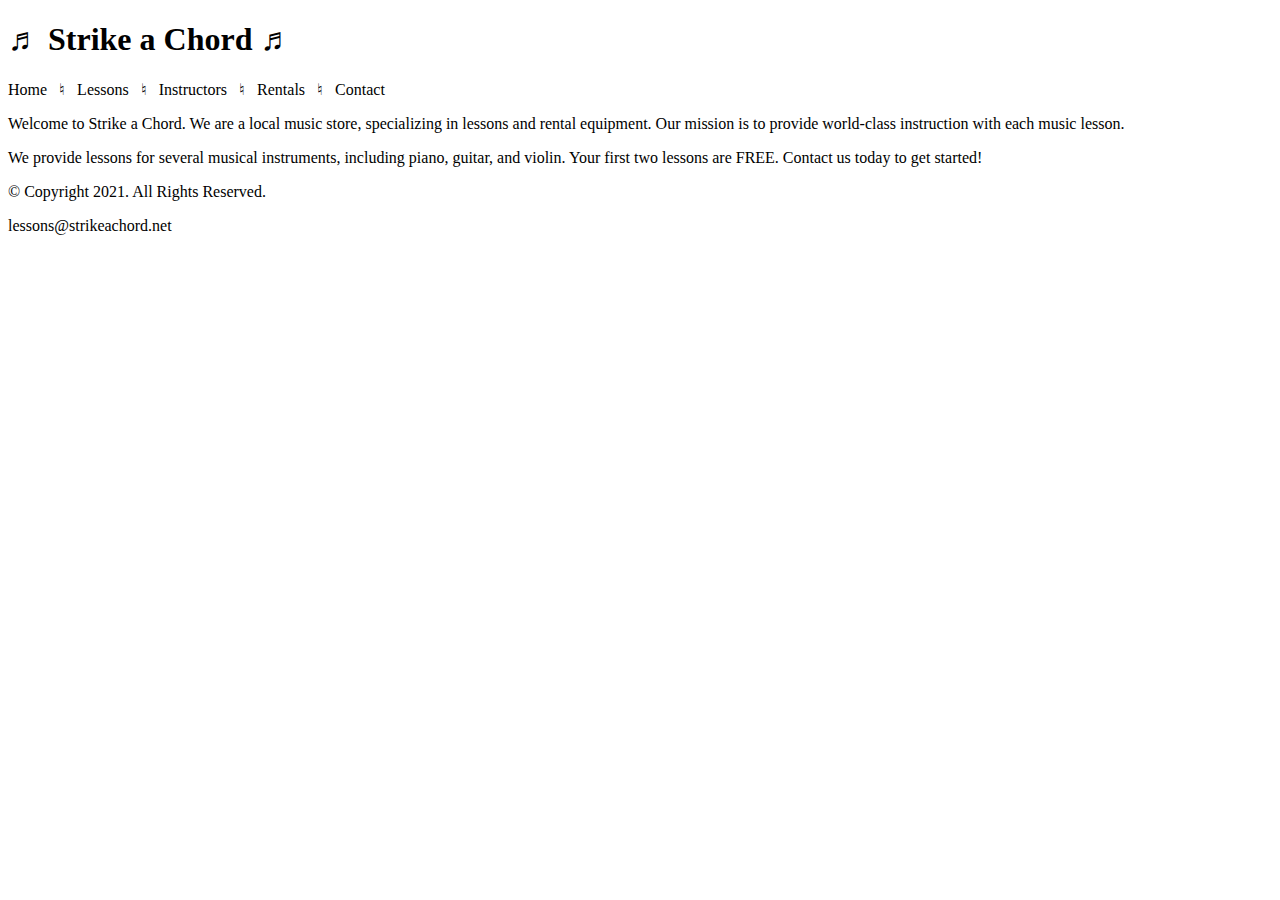
==== index.html @ 96831a9b "finished" ====
<!-- Write your code here -->
<!--
Student Name: Andy Bowles
File Name: index.html
Date: 01/17/2023
-->
<!DOCTYPE html>
<html lang="en">
<head>
	<title>Strike a Chord: Home Page</title>
	<meta charset="utf-8">
</head>
<body>
	
	<header>
		<h1>&#9836; Strike a Chord &#9836;</h1>
	</header>
	
	<nav>
		<p>Home &nbsp; &#9838; &nbsp;  
    Lessons &nbsp; &#9838; &nbsp;
    Instructors &nbsp; &#9838; &nbsp; 
    Rentals &nbsp; &#9838; &nbsp; 
    Contact</p>
	</nav>
	
  <!-- Use the main area to add the main content to the webpage -->
	<main>

    <p>Welcome to Strike a Chord. We are a local music store, specializing in lessons and rental equipment. Our mission is to provide world-class instruction with each music lesson.</p>

    <p>We provide lessons for several musical instruments, including piano, guitar, and violin. Your first two lessons are FREE. Contact us today to get started!</p>
	
	</main>
	
	<footer>
		<p>&copy; Copyright 2021. All Rights Reserved.</p>
		<p>lessons@strikeachord.net</p>
	</footer>
	
</body>
</html>
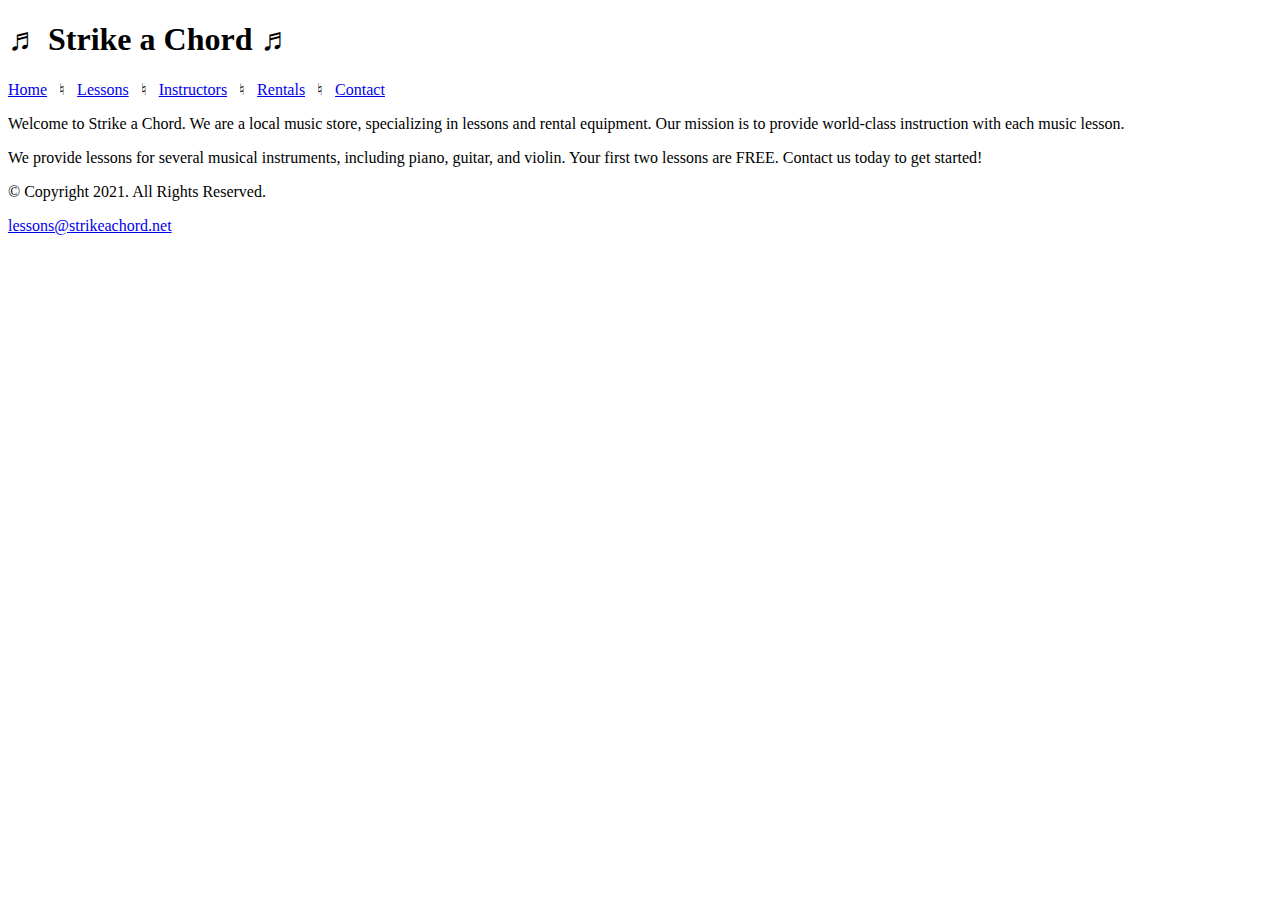
==== commit 91d6d8a6: "chapter 3 in the lab" ====
--- a/index.html
+++ b/index.html
@@ -17,25 +17,29 @@
 	</header>
 	
 	<nav>
-		<p>Home &nbsp; &#9838; &nbsp;  
-    Lessons &nbsp; &#9838; &nbsp;
-    Instructors &nbsp; &#9838; &nbsp; 
-    Rentals &nbsp; &#9838; &nbsp; 
-    Contact</p>
+		<p><a href="index.html">Home</a> &nbsp; &#9838; &nbsp;  
+    <a href="lessons.html">Lessons</a> &nbsp; &#9838; &nbsp;
+    <a href="instructors.html">Instructors</a> &nbsp; &#9838; &nbsp; 
+    <a href="rentals.html">Rentals</a> &nbsp; &#9838; &nbsp; 
+    <a href="contact.html">Contact</a></p>
 	</nav>
 	
   <!-- Use the main area to add the main content to the webpage -->
 	<main>
 
-    <p>Welcome to Strike a Chord. We are a local music store, specializing in lessons and rental equipment. Our mission is to provide world-class instruction with each music lesson.</p>
+    <div id="intro">
 
-    <p>We provide lessons for several musical instruments, including piano, guitar, and violin. Your first two lessons are FREE. Contact us today to get started!</p>
+      <p>Welcome to Strike a Chord. We are a local music store, specializing in lessons and rental equipment. Our mission is to provide world-class instruction with each music lesson.</p>
+
+      <p>We provide lessons for several musical instruments, including piano, guitar, and violin. Your first two lessons are FREE. Contact us today to get started!</p>
+      
+    </div>
 	
 	</main>
 	
 	<footer>
 		<p>&copy; Copyright 2021. All Rights Reserved.</p>
-		<p>lessons@strikeachord.net</p>
+		<p><a href="mailto:lessons@strikeachord.net">lessons@strikeachord.net</a></p>
 	</footer>
 	
 </body>
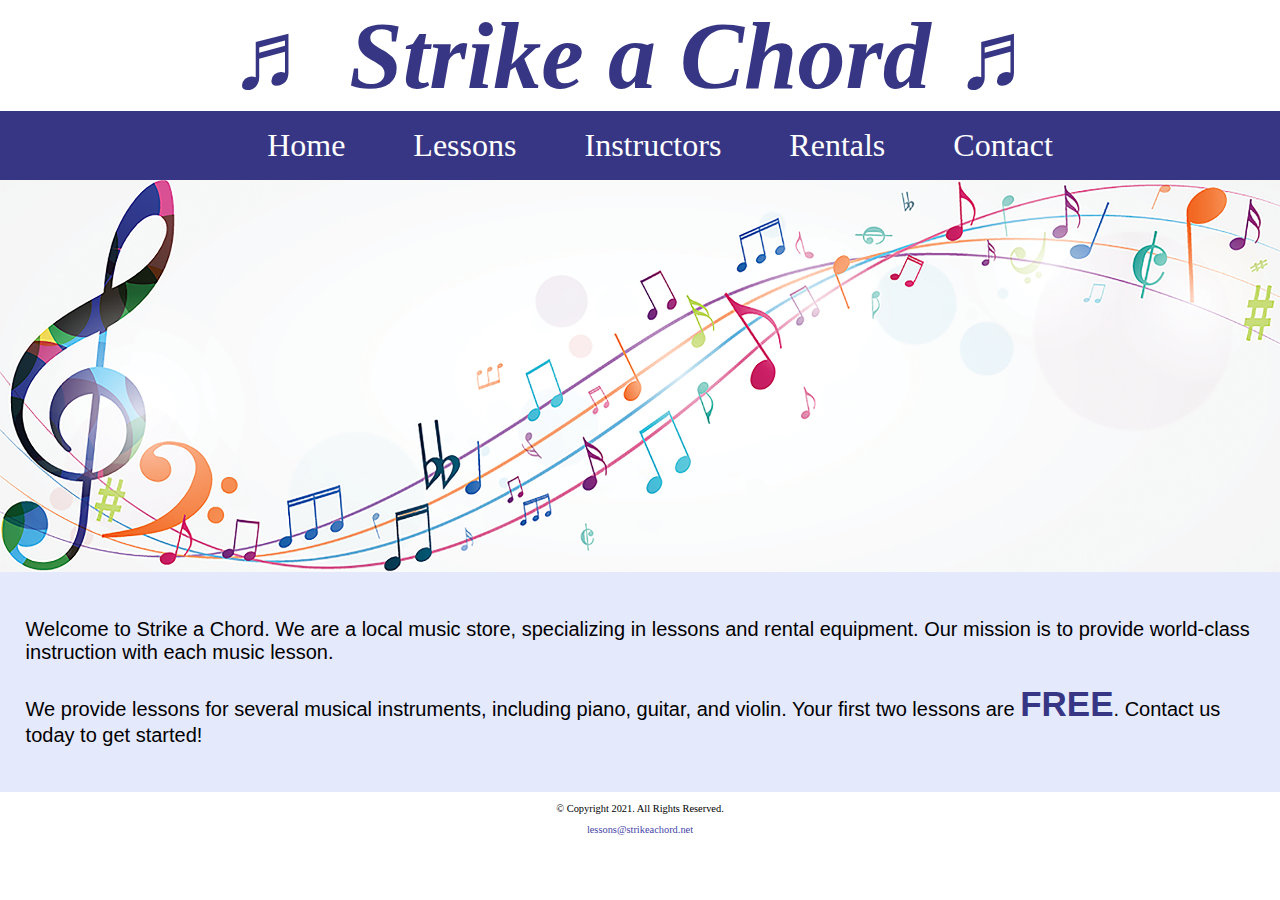
==== commit 75f9b12a: "CH 4 In the Lab Complete" ====
--- a/index.html
+++ b/index.html
@@ -9,6 +9,7 @@
 <head>
 	<title>Strike a Chord: Home Page</title>
 	<meta charset="utf-8">
+  <link rel="stylesheet" href="css/styles.css">
 </head>
 <body>
 	
@@ -17,13 +18,20 @@
 	</header>
 	
 	<nav>
-		<p><a href="index.html">Home</a> &nbsp; &#9838; &nbsp;  
-    <a href="lessons.html">Lessons</a> &nbsp; &#9838; &nbsp;
-    <a href="instructors.html">Instructors</a> &nbsp; &#9838; &nbsp; 
-    <a href="rentals.html">Rentals</a> &nbsp; &#9838; &nbsp; 
-    <a href="contact.html">Contact</a></p>
+		<ul>
+      <li><a href="index.html">Home</a></li>  
+      <li><a href="lessons.html">Lessons</a></li>
+      <li><a href="instructors.html">Instructors</a></li>
+      <li><a href="rentals.html">Rentals</a></li>
+      <li><a href="contact.html">Contact</a></li>
+		</ul>
 	</nav>
-	
+
+  <!-- Hero Image -->
+  <div id="hero">
+    <img src="images/music-notes.png" alt="colorful music notes">
+  </div>
+		
   <!-- Use the main area to add the main content to the webpage -->
 	<main>
 
@@ -31,7 +39,7 @@
 
       <p>Welcome to Strike a Chord. We are a local music store, specializing in lessons and rental equipment. Our mission is to provide world-class instruction with each music lesson.</p>
 
-      <p>We provide lessons for several musical instruments, including piano, guitar, and violin. Your first two lessons are FREE. Contact us today to get started!</p>
+      <p>We provide lessons for several musical instruments, including piano, guitar, and violin. Your first two lessons are <span class="action">FREE</span>. Contact us today to get started!</p>
       
     </div>
 	
--- a/css/styles.css
+++ b/css/styles.css
@@ -0,0 +1,111 @@
+/*  
+Author: Andy Bowles
+File Name: styles.css
+Date: 01/31/2023
+*/
+
+/* CSS Reset */
+body, header, nav, main, footer, img, h1 {
+  margin: 0;
+  padding: 0;
+  border: 0;
+}
+
+/* Style rule for images */
+img {
+  max-width: 100%;
+  display: block;
+}
+
+/* Style rules for header content */
+header {
+  text-align: center;
+  font-size: 3em;
+  color: #373684;
+}
+
+header h1 {
+  font-style: italic;
+}
+
+/* Style rules for navigation area */
+nav {
+  background-color: #373684;
+}
+
+nav ul {
+  list-style-type: none;
+  margin: 0;
+  text-align: center;
+}
+
+nav li {
+  display: inline-block;
+  font-size: 2em;
+}
+
+nav li a {
+  display: block;
+  color: #fff;
+  text-align: center;
+  padding: 0.5em 1em;
+  text-decoration: none;
+}
+
+/* Style rules for main content */
+main {
+  padding: 2%;
+  background-color: #e5e9fc;
+  overflow: auto;
+  font-family: Verdana, Arial, sans-serif;
+}
+
+main p {
+  font-size: 1.25em;
+}
+
+.action {
+  font-size: 1.75em;
+  color: #373684;
+  font-weight: bold;
+}
+
+/* Syle rules for lessons content */
+#piano, #guitar, #violin {
+  width: 29%;
+  float: left;
+  margin: 0 2%;
+}
+
+#info {
+  clear: left;
+  background-color: #c0caf7;
+  padding: 1% 2%;
+}
+
+/* Style rules for contact content */
+#contact {
+  text-align: center;
+}
+
+#contact a {
+  color: #4645a8;
+  text-decoration: none;
+  font-weight: bold;
+}
+
+.map {
+  border: 5px solid #373684;
+}
+
+/* Stlye rules for fotter content */
+footer {
+  text-align: center;
+  font-size: 0.65em;
+  clear: left;
+}
+
+footer a {
+  color: #4645a8;
+  text-decoration: none;
+}
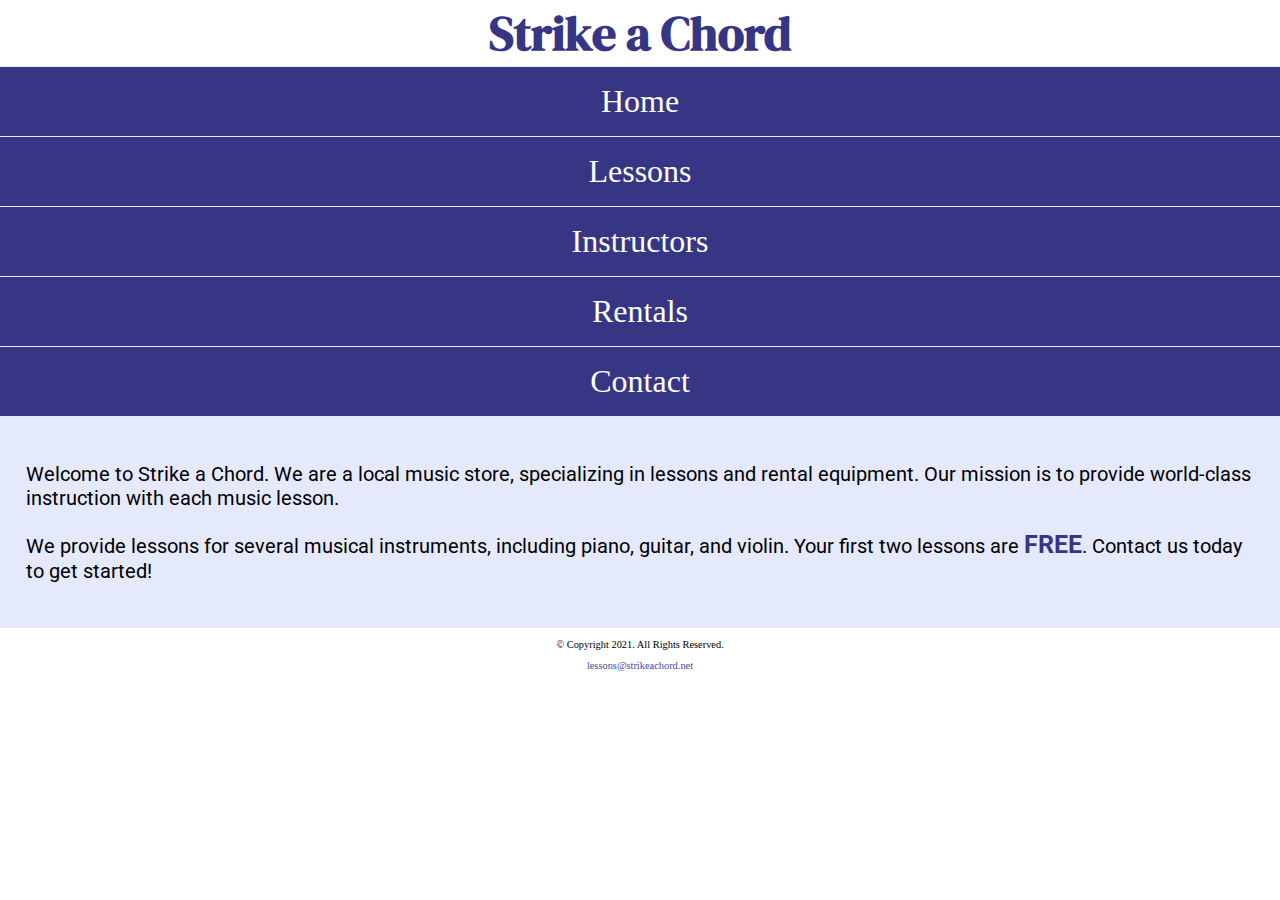
==== commit 316080cb: "Chapter 5 In the Lab" ====
--- a/index.html
+++ b/index.html
@@ -9,12 +9,16 @@
 <head>
 	<title>Strike a Chord: Home Page</title>
 	<meta charset="utf-8">
+  <meta name="viewport" content="width=device-width, initial-scale=1.0">
   <link rel="stylesheet" href="css/styles.css">
+  <link rel="preconnect" href="https://fonts.googleapis.com">
+  <link rel="preconnect" href="https://fonts.gstatic.com" crossorigin>
+  <link href="https://fonts.googleapis.com/css2?family=DM+Serif+Display:ital@0;1&family=Roboto&display=swap" rel="stylesheet">
 </head>
 <body>
 	
 	<header>
-		<h1>&#9836; Strike a Chord &#9836;</h1>
+		<h1><span class="tab-desk">&#9836;</span> Strike a Chord <span class="tab-desk">&#9836;</span></h1>
 	</header>
 	
 	<nav>
@@ -28,7 +32,7 @@
 	</nav>
 
   <!-- Hero Image -->
-  <div id="hero">
+  <div id="hero" class="tab-desk">
     <img src="images/music-notes.png" alt="colorful music notes">
   </div>
 		
--- a/css/styles.css
+++ b/css/styles.css
@@ -5,7 +5,7 @@
 */
 
 /* CSS Reset */
-body, header, nav, main, footer, img, h1 {
+body, header, nav, ul, main, footer, img, h1 {
   margin: 0;
   padding: 0;
   border: 0;
@@ -17,17 +17,23 @@
   display: block;
 }
 
+/* Style rules for mobile viewport */
+
+/* Hide tab-desk class */
+.tab-desk {
+  display: none;
+}
+
 /* Style rules for header content */
 header {
   text-align: center;
-  font-size: 3em;
+  font-size: 1.5em;
   color: #373684;
 }
 
 header h1 {
-  font-style: italic;
+  font-family: 'DM Serif Display', serif;
 }
-
 /* Style rules for navigation area */
 nav {
   background-color: #373684;
@@ -35,13 +41,13 @@
 
 nav ul {
   list-style-type: none;
-  margin: 0;
   text-align: center;
 }
 
 nav li {
-  display: inline-block;
+  display: block;
   font-size: 2em;
+  border-top: 1px solid #e5e9fc;
 }
 
 nav li a {
@@ -57,7 +63,7 @@
   padding: 2%;
   background-color: #e5e9fc;
   overflow: auto;
-  font-family: Verdana, Arial, sans-serif;
+  font-family: 'Roboto', sans-serif;
 }
 
 main p {
@@ -65,15 +71,13 @@
 }
 
 .action {
-  font-size: 1.75em;
+  font-size: 1.25em;
   color: #373684;
   font-weight: bold;
 }
 
 /* Syle rules for lessons content */
 #piano, #guitar, #violin {
-  width: 29%;
-  float: left;
   margin: 0 2%;
 }
 
@@ -83,12 +87,36 @@
   padding: 1% 2%;
 }
 
+#info ul {
+  margin-left: 10%;
+}
+
+.round {
+  border-radius: 8px;
+}
+
 /* Style rules for contact content */
 #contact {
   text-align: center;
 }
 
-#contact a {
+.tel-link {
+  background-color: #373684;
+  padding: 2%;
+  margin: 0 auto;
+  width: 80%;
+  text-align: center;
+  border-radius: 5px;
+}
+
+.tel-link a {
+  color: #fff;
+  text-decoration: none;
+  font-size: 1.5em;
+  display: block;
+}
+
+#contact .email-link {
   color: #4645a8;
   text-decoration: none;
   font-weight: bold;
@@ -96,6 +124,8 @@
 
 .map {
   border: 5px solid #373684;
+  width: 95%;
+  height: 50%;
 }
 
 /* Stlye rules for fotter content */
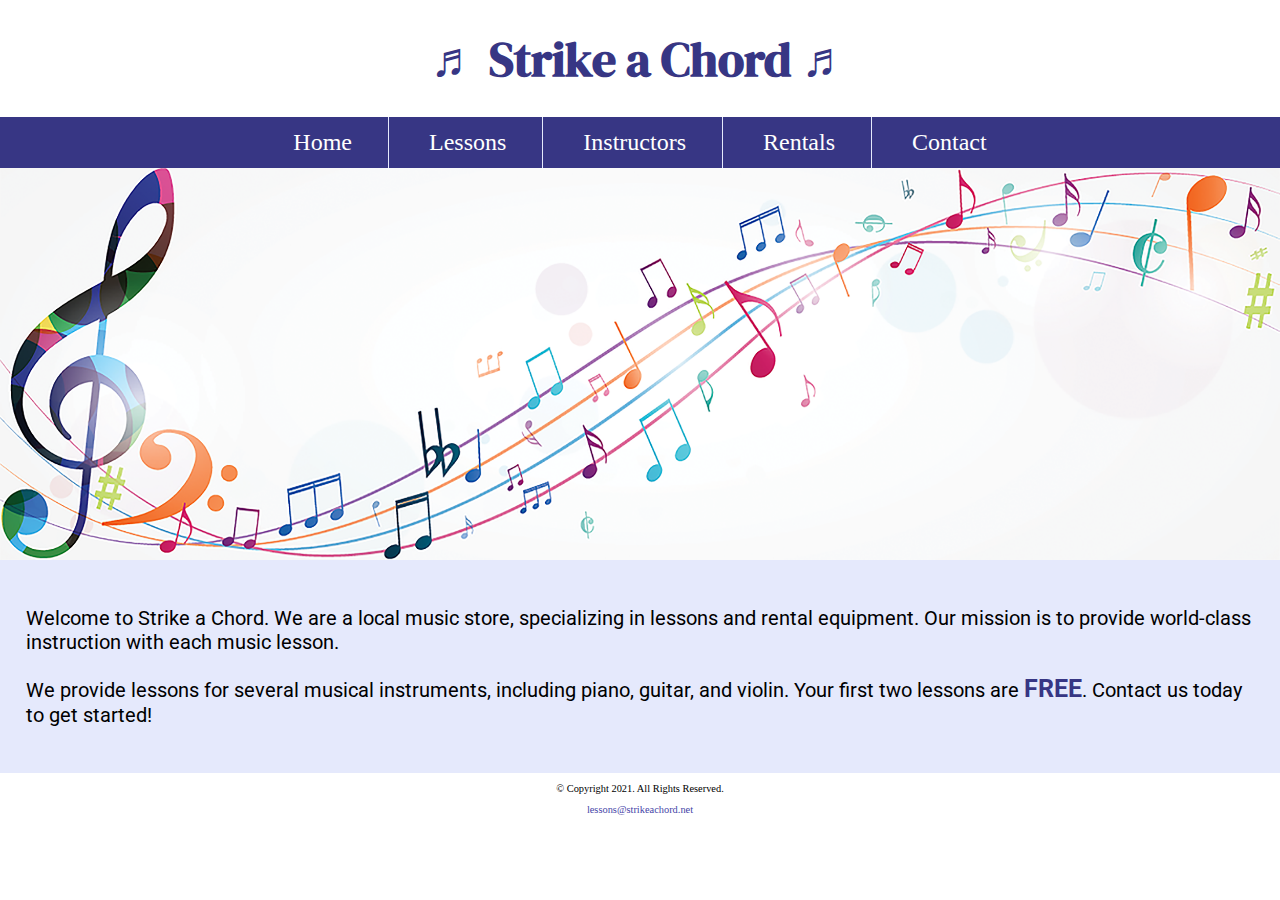
==== commit 3ea1c428: "Chapter 7 In the Lab" ====
--- a/index.html
+++ b/index.html
@@ -14,6 +14,10 @@
   <link rel="preconnect" href="https://fonts.googleapis.com">
   <link rel="preconnect" href="https://fonts.gstatic.com" crossorigin>
   <link href="https://fonts.googleapis.com/css2?family=DM+Serif+Display:ital@0;1&family=Roboto&display=swap" rel="stylesheet">
+  <link rel="shortcut icon" href="images/favicon.ico">
+  <link rel="icon" type="image/png" sizes="32x32" href="images/favicon-32.png">
+  <link rel="apple-touch-icon" sizes="180x180" href="images/apple-touch-icon.png">
+  <link rel="icon" sizes="192x192" href="images/android-chrome-192.png">
 </head>
 <body>
 	
--- a/css/styles.css
+++ b/css/styles.css
@@ -5,7 +5,7 @@
 */
 
 /* CSS Reset */
-body, header, nav, ul, main, footer, img, h1 {
+body, header, nav, ul, main, footer, img, h1,section, aside, figure, figcaption {
   margin: 0;
   padding: 0;
   border: 0;
@@ -15,6 +15,11 @@
 img {
   max-width: 100%;
   display: block;
+}
+
+/* Style rule for box sizing applies to all elements */
+* {
+  box-sizing: border-box;
 }
 
 /* Style rules for mobile viewport */
@@ -70,6 +75,34 @@
   font-size: 1.25em;
 }
 
+aside {
+  text-align: center;
+  font-size: 1.5em;
+  font-weight: bold;
+  color: #373684;
+  text-shadow: 3px 3px 10px #8280cb;
+}
+
+figure {
+  position: relative;
+  max-width: 275px;
+  margin: 2% auto;
+  border: 8px solid #373684;
+}
+
+figcaption {
+  position: absolute;
+  bottom: 0;
+  background: rgba(55, 54, 132, 0.7);
+  color: #fff;
+  width: 100%;
+  padding: 5% 0;
+  text-align: center;
+  font-family: Verdana, Arial, sans-serif;
+  font-size: 1.5em;
+  font-weight: bold;
+}
+
 .action {
   font-size: 1.25em;
   color: #373684;
@@ -139,3 +172,110 @@
   color: #4645a8;
   text-decoration: none;
 }
+
+/* Media Query for Tablet Viewport */
+@media screen and (min-width: 550px), print {
+
+  /* Tablet Viewport: Show tab-desk class, hide mobile class */
+  .tab-desk {
+    display: block;
+  }
+  .mobile {
+    display: none;
+  }
+
+  /* Tablet Viewport: Style rule for header content */
+  span.tab-desk {
+    display: inline;
+  }
+
+  /* Tablet Viewport: Style rules for grid and aside */
+  .grid {
+    display: grid;
+    grid-template-columns: auto auto;
+    grid-gap: 20px;
+  }
+
+  aside {
+    grid-column: 1 / span 2;
+  }
+
+
+  /* Tablet Viewport: Style rules for nave area */
+  nav li {
+    border-top: none;
+    display: inline-block;
+    font-size: 1.5em;
+    border-right: 1px solid #e5e9fc;
+  }
+
+  nav li a {
+    padding: 0.25em 0.5em;
+  }
+
+  nav li:last-child {
+    border-right: none;
+  }
+
+  /* Tablet Viewport: Style rule for map */
+  .map {
+    width: 500px;
+    height: 450px;
+  }
+
+}
+
+/* Media Query for Desktop Viewport */
+@media screen and (min-width: 769px), print {
+
+  /* Desktop Viewport: Style rule for header */
+  header {
+    padding: 2%;
+  }
+
+  /* Desktop Viewport: Style rules for nav area */
+  nav li a {
+    padding: 0.5em 1.5em;
+  }
+
+  nav li a:hover {
+    color: #373684;
+    background-color: #e5e9fc;
+  }
+
+  /* Desktop Viewport: Style rules for main content */
+  #info ul {
+    margin-left: 5%;
+  }
+
+  .grid {
+    grid-template-columns: auto auto auto auto;
+  }
+
+  figcaption {
+    font-size: 1em;
+  }
+
+  aside {
+    grid-column: 1 / span 4;
+  }
+
+  main h3 {
+    font-size: 1.5em;
+  }
+
+  #piano, #guitar, #violin {
+    width: 29%;
+    float: left;
+    margin: 0 2%;
+  }
+
+}
+
+/* Media Query for Print */
+@media print {
+  body {
+    background-color: #fff;
+    color: #000;
+  }
+}
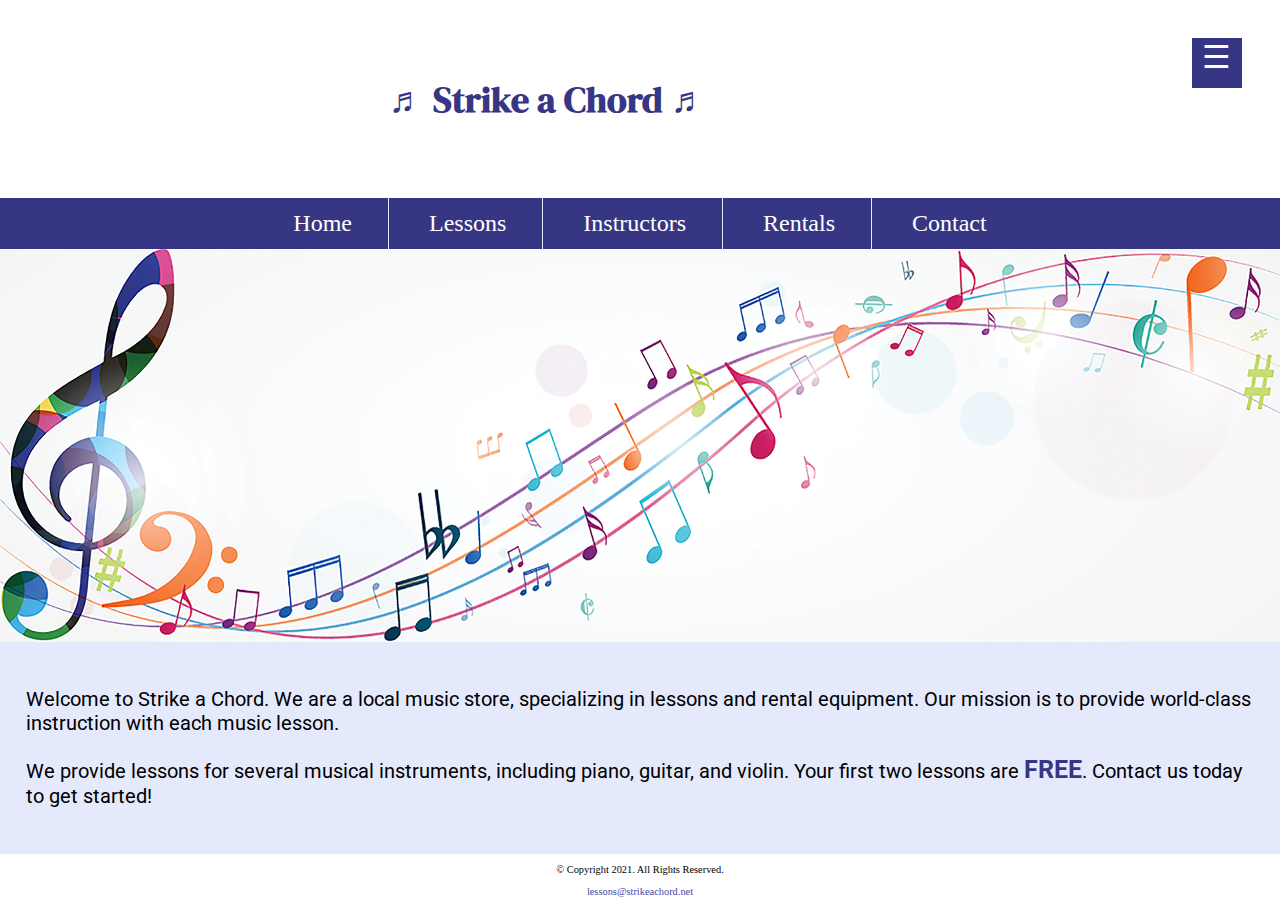
==== commit c7258fd4: "Chapter 10 in the Lab" ====
--- a/index.html
+++ b/index.html
@@ -24,8 +24,22 @@
 	<header>
 		<h1><span class="tab-desk">&#9836;</span> Strike a Chord <span class="tab-desk">&#9836;</span></h1>
 	</header>
+
+  <!-- Mobile Nav -->  
+    <nav class="mobile-nav">
+        <div id="menu-links">
+            <a href="index.html">Home</a>
+            <a href="lessons.html">Lessons</a>
+            <a href="instructors.html">Instructors</a>
+            <a href="rentals.html">Rentals</a>
+            <a href="contact.html">Contact Us</a>
+        </div>
+        <a class="menu-icon" onclick="hamburger()">
+            <div>&#9776;</div>
+        </a>
+    </nav>
 	
-	<nav>
+	<nav class="tab-desk">
 		<ul>
       <li><a href="index.html">Home</a></li>  
       <li><a href="lessons.html">Lessons</a></li>
@@ -57,6 +71,8 @@
 		<p>&copy; Copyright 2021. All Rights Reserved.</p>
 		<p><a href="mailto:lessons@strikeachord.net">lessons@strikeachord.net</a></p>
 	</footer>
+
+  <script src="scripts/script.js"></script>
 	
 </body>
 </html>
--- a/css/styles.css
+++ b/css/styles.css
@@ -25,7 +25,7 @@
 /* Style rules for mobile viewport */
 
 /* Hide tab-desk class */
-.tab-desk {
+.tab-desk, #menu-links {
   display: none;
 }
 
@@ -38,29 +38,35 @@
 
 header h1 {
   font-family: 'DM Serif Display', serif;
+  font-size: 1.5em;
+  padding: 4%;
+  margin-right: 15%;
 }
 /* Style rules for navigation area */
 nav {
   background-color: #373684;
 }
 
-nav ul {
-  list-style-type: none;
-  text-align: center;
-}
-
-nav li {
-  display: block;
-  font-size: 2em;
-  border-top: 1px solid #e5e9fc;
-}
-
-nav li a {
-  display: block;
-  color: #fff;
-  text-align: center;
-  padding: 0.5em 1em;
-  text-decoration: none;
+.mobile-nav a {
+    color: #fff;
+    text-align: center;
+    font-size: 2em;
+    text-decoration: none;
+    padding: 3%;
+    display: block;
+}
+ 
+.mobile-nav a.menu-icon {
+    display: block;
+    position: absolute;
+    right: 0; 
+    top: 0;  
+}
+ 
+.menu-icon div {
+    height: 50px;
+    width: 50px;
+    background-color: #373684;
 }
 
 /* Style rules for main content */
@@ -129,7 +135,7 @@
 }
 
 /* Style rules for contact content */
-#contact {
+#contact, #rental h2, #form h2 {
   text-align: center;
 }
 
@@ -161,7 +167,60 @@
   height: 50%;
 }
 
-/* Stlye rules for fotter content */
+/* Style rules for table elements */
+
+table {
+    border: 1px solid #373684;
+    border-collapse: collapse;
+    margin: 0 auto;
+    width: 100%;
+}
+ 
+caption {
+    font-size: 1.5em;
+    font-weight: bold; 
+    padding: 1%;
+}
+ 
+th, td {
+    border: 1px solid #373684;
+    padding: 2%; 
+}
+ 
+th {
+    background-color: #373684;
+    color: #fff;
+    font-size: 1.15em;
+}
+ 
+tr:nth-child(odd) {
+    background-color: #b7b7e1;  
+}
+
+/* Style rules for form elements */
+fieldset, input {
+  margin-bottom: 2%;
+}
+
+fieldset legend {
+  font-weight: bold;
+  font-size: 1.25em;
+}
+
+label {
+  display: block;
+  padding-top: 3%;
+}
+
+form #submit {
+  margin: 0 auto;
+  display: block;
+  padding: 3%;
+  background-color: #b7b7e1;
+  font-size: 1em;
+}
+
+/* Stlye rules for footer content */
 footer {
   text-align: center;
   font-size: 0.65em;
@@ -202,6 +261,12 @@
 
 
   /* Tablet Viewport: Style rules for nave area */
+
+  nav ul {
+    list-style-type: none;
+    text-align: center;
+  }
+
   nav li {
     border-top: none;
     display: inline-block;
@@ -211,6 +276,10 @@
 
   nav li a {
     padding: 0.25em 0.5em;
+    display: block;
+    color: #fff;
+    text-align: center;
+    text-decoration: none;
   }
 
   nav li:last-child {
@@ -223,6 +292,12 @@
     height: 450px;
   }
 
+  /* Tablet Viewport: Style rule for form element */
+  form {
+    width: 70%;
+    margin: 0 auto;
+  }
+
 }
 
 /* Media Query for Desktop Viewport */
@@ -241,6 +316,7 @@
   nav li a:hover {
     color: #373684;
     background-color: #e5e9fc;
+    transform: scale(1.2);
   }
 
   /* Desktop Viewport: Style rules for main content */
@@ -268,6 +344,22 @@
     width: 29%;
     float: left;
     margin: 0 2%;
+  }
+
+  /* Desktop Viewport: Style rules for table element */
+  table {
+    width: 70%;
+  }
+
+  /* Desktop Viewport: Style rules for form elements */
+  .form-grid {
+    display: grid;
+    grid-template-columns: auto auto;
+    grid-gap: 20px;
+  }
+
+  .btn {
+    grid-column: 1 / span 2;
   }
 
 }
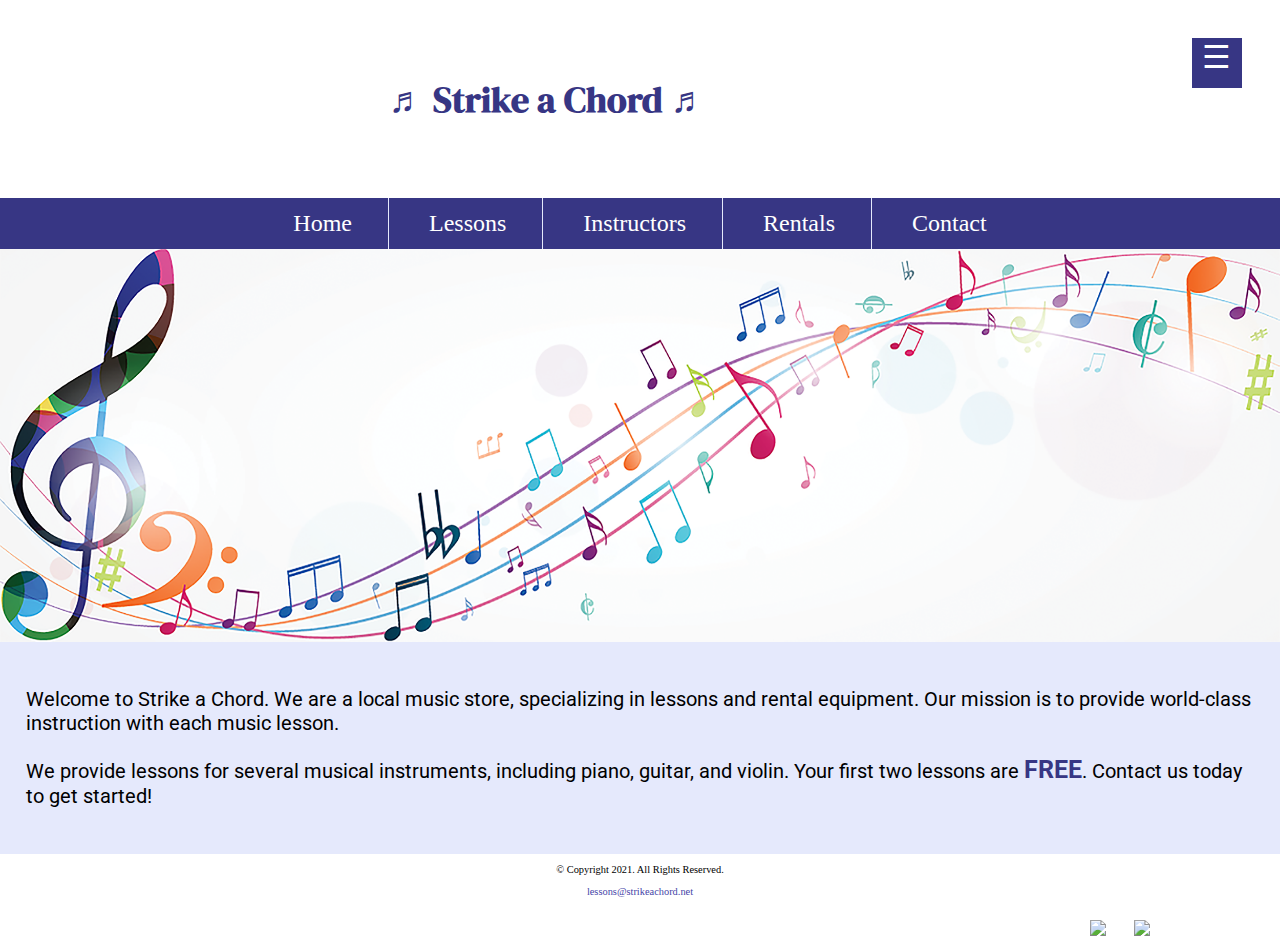
==== commit b6a5caf1: "Chapter 11 In the Lab" ====
--- a/index.html
+++ b/index.html
@@ -7,8 +7,9 @@
 <!DOCTYPE html>
 <html lang="en">
 <head>
-	<title>Strike a Chord: Home Page</title>
-	<meta charset="utf-8">
+    <title>Music Lessons - Rentals | Strike a Chord</title>
+    <meta charset="utf-8">
+    <meta name="description" content="Strike a Chord specializes in musc lessons and music rental equipment">
   <meta name="viewport" content="width=device-width, initial-scale=1.0">
   <link rel="stylesheet" href="css/styles.css">
   <link rel="preconnect" href="https://fonts.googleapis.com">
@@ -59,17 +60,26 @@
 
     <div id="intro">
 
-      <p>Welcome to Strike a Chord. We are a local music store, specializing in lessons and rental equipment. Our mission is to provide world-class instruction with each music lesson.</p>
+          <p>Welcome to Strike a Chord. We are a local music store, specializing in lessons and rental equipment. Our mission is to provide world-class instruction with each music lesson.</p>
 
-      <p>We provide lessons for several musical instruments, including piano, guitar, and violin. Your first two lessons are <span class="action">FREE</span>. Contact us today to get started!</p>
+          <p>We provide lessons for several musical instruments, including piano, guitar, and violin. Your first two lessons are <span class="action">FREE</span>. Contact us today to get started!</p>
       
     </div>
 	
 	</main>
 	
 	<footer>
-		<p>&copy; Copyright 2021. All Rights Reserved.</p>
-		<p><a href="mailto:lessons@strikeachord.net">lessons@strikeachord.net</a></p>
+
+        <div class="copyright">
+		    <p>&copy; Copyright 2021. All Rights Reserved.</p>
+		    <p><a href="mailto:lessons@strikeachord.net">lessons@strikeachord.net</a></p>
+        </div>
+
+        <div class="social">
+            <a href="https://www.facebook.com" target="_blank"><img src="images/facebook-logo.png"></a>
+            <a href="https://www.twitter.com" target="_blank"><img src="images/twitter-logo.png"></a>
+        </div>
+
 	</footer>
 
   <script src="scripts/script.js"></script>
--- a/css/styles.css
+++ b/css/styles.css
@@ -232,6 +232,11 @@
   text-decoration: none;
 }
 
+.social img {
+  display: inline-block;
+  padding: 4%;
+}
+
 /* Media Query for Tablet Viewport */
 @media screen and (min-width: 550px), print {
 
@@ -298,6 +303,16 @@
     margin: 0 auto;
   }
 
+  .copyright: {
+    float: left;
+    width: 65%;
+  }
+
+  .social {
+    float: right;
+    width: 25%;
+  }
+
 }
 
 /* Media Query for Desktop Viewport */
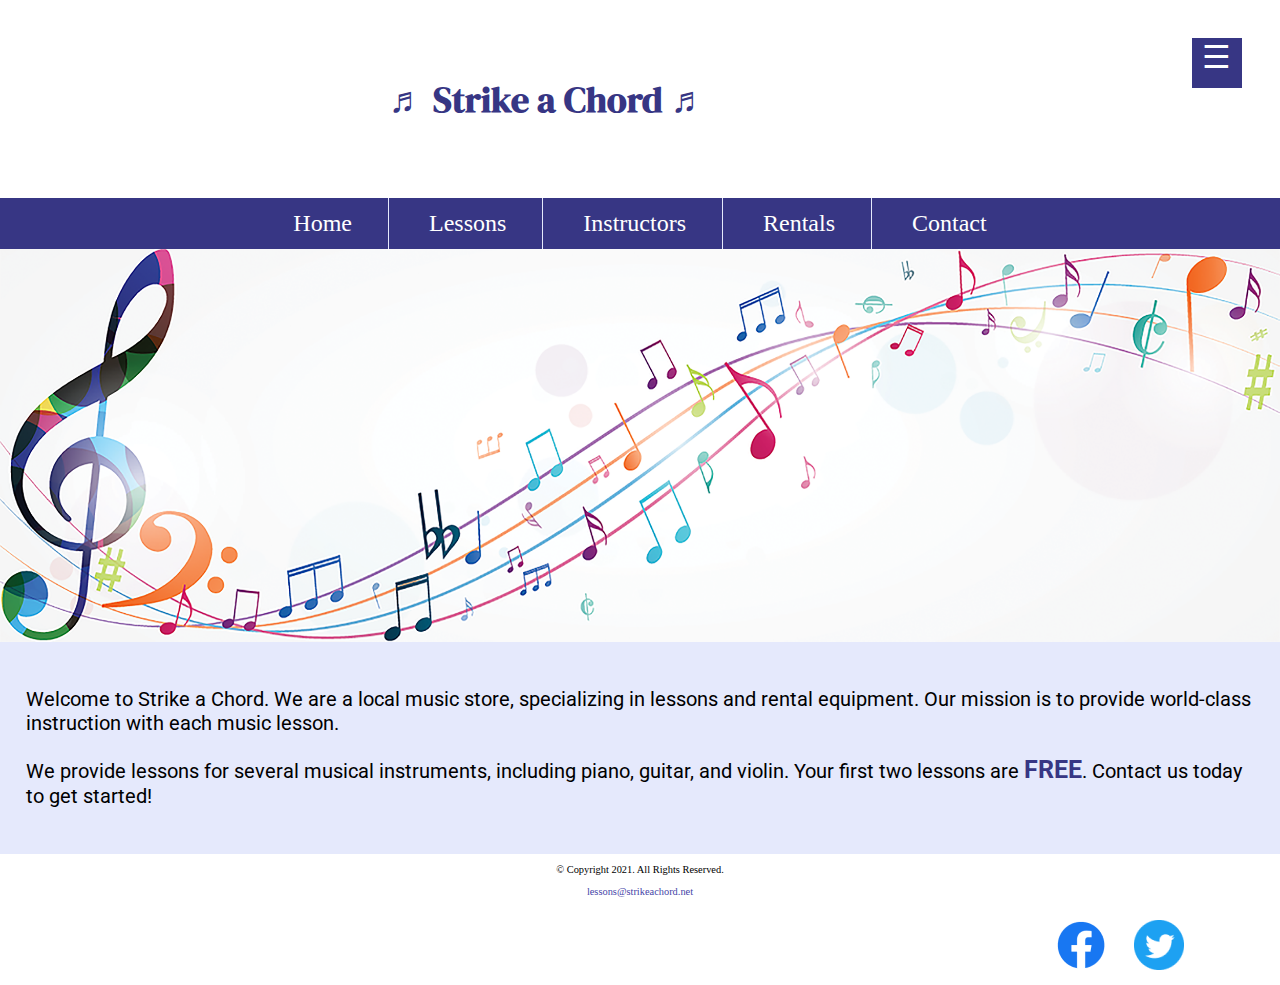
==== commit 9861e772: "Chapter 11 In the Lab v4" ====
--- a/index.html
+++ b/index.html
@@ -70,15 +70,15 @@
 	
 	<footer>
 
-        <div class="copyright">
-		    <p>&copy; Copyright 2021. All Rights Reserved.</p>
-		    <p><a href="mailto:lessons@strikeachord.net">lessons@strikeachord.net</a></p>
-        </div>
+    <div class="copyright">
+      <p>&copy; Copyright 2021. All Rights Reserved.</p>
+      <p><a href="mailto:lessons@strikeachord.net">lessons@strikeachord.net</a></p>
+    </div>
 
-        <div class="social">
-            <a href="https://www.facebook.com" target="_blank"><img src="images/facebook-logo.png"></a>
-            <a href="https://www.twitter.com" target="_blank"><img src="images/twitter-logo.png"></a>
-        </div>
+    <div class="social">
+        <a href="https://www.facebook.com" target="_blank"><img src="images/facebook-logo.png" alt="Facebook logo"></a>
+        <a href="https://www.twitter.com" target="_blank"><img src="images/twitter-logo.png" alt="Twitter logo"></a>
+    </div>
 
 	</footer>
 
